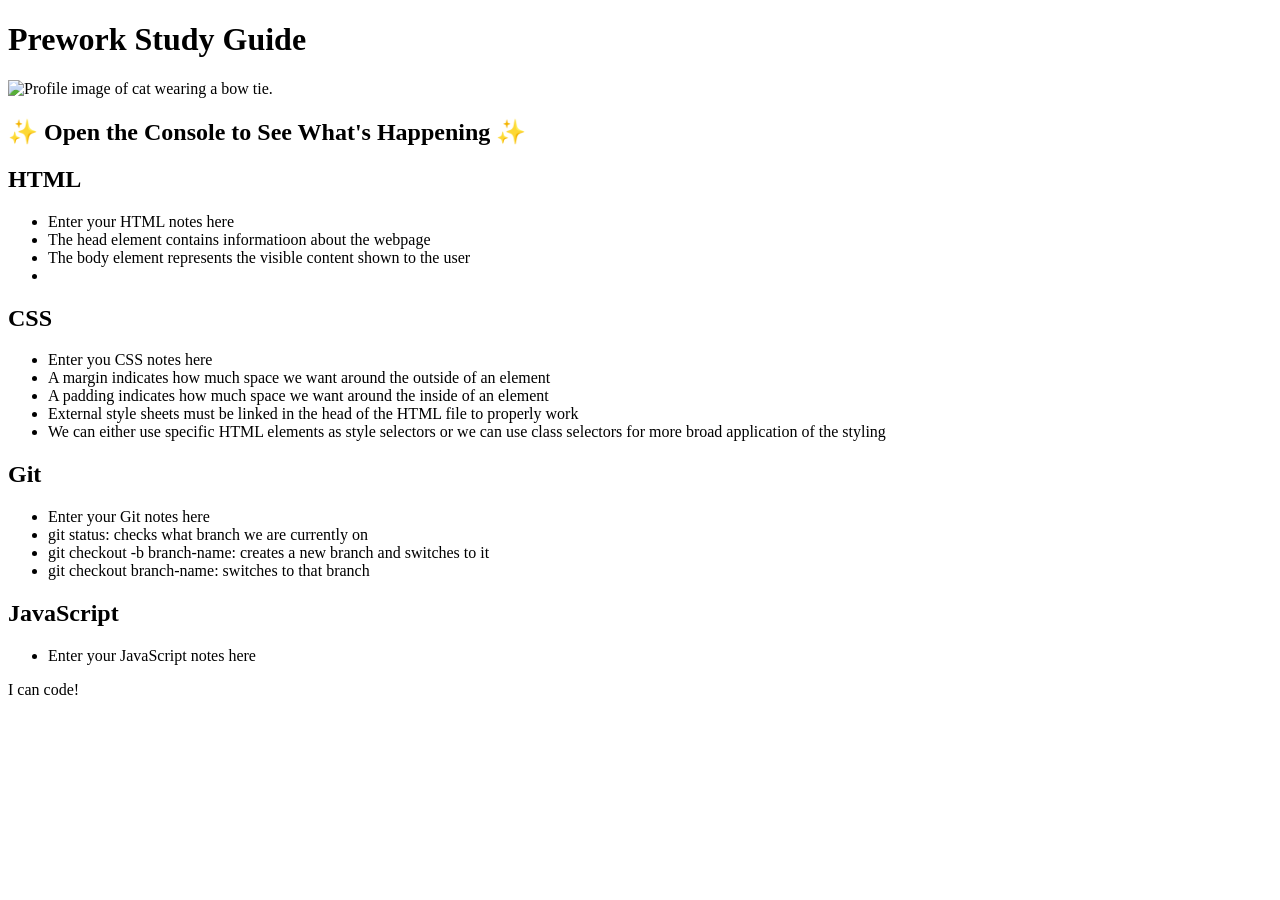
==== index.html @ a7e807df "moved index.html" ====
<!DOCTYPE html>
<html lang="en">
  <head>
    <meta charset="UTF-8" />
    <meta http-equiv="X-UA-Compatible" content="IE=edge" />
    <meta name="viewport" content="width=device-width, initial-scale=1.0" />
    <title>Prework Study Guide</title>
    <link rel="stylesheet" href="./assets/style.css"
  </head>
  <body>
    <header id="top">
      <h1>Prework Study Guide</h1>
      <img src="./assets/bowtie-cat.png" alt="Profile image of cat wearing a bow tie." />
      <h2>✨ Open the Console to See What's Happening ✨</h2>
    </header>
    <main>
      <section class="card" id="html-section">
        <h2>HTML</h2>
        <ul>
          <li>Enter your HTML notes here</li>
          <li>The head element contains informatioon about the webpage</li>
          <li>The body element represents the visible content shown to the user</li>
          <li></li>
        </ul>
      </section>

      <section class="card" id="css-section">
        <h2>CSS</h2>
        <ul>
          <li>Enter you CSS notes here</li>
          <li>A margin indicates how much space we want around the outside of an element</li>
          <li>A padding indicates how much space we want around the inside of an element</li>
          <li>External style sheets must be linked in the head of the HTML file to properly work</li>
          <li>We can either use specific HTML elements as style selectors or we can use class selectors for more broad application of the styling</li>
        </ul>
      </section>

      <section class="card" id="git-section">
        <h2>Git</h2>
        <ul>
          <li>Enter your Git notes here</li>
          <li>git status: checks what branch we are currently on</li>
          <li>git checkout -b branch-name: creates a new branch and switches to it</li>
          <li>git checkout branch-name: switches to that branch</li>
        </ul>
      </section>

      <section class="card" id="javascript-section">
        <h2>JavaScript</h2>
        <ul>
          <li>Enter your JavaScript notes here</li>
        </ul>
      </section>
    </main>

    <footer>
      <p>I can code!</p>
    </footer>
    <script src="./assets/script.js"></script>
  </body>
</html>
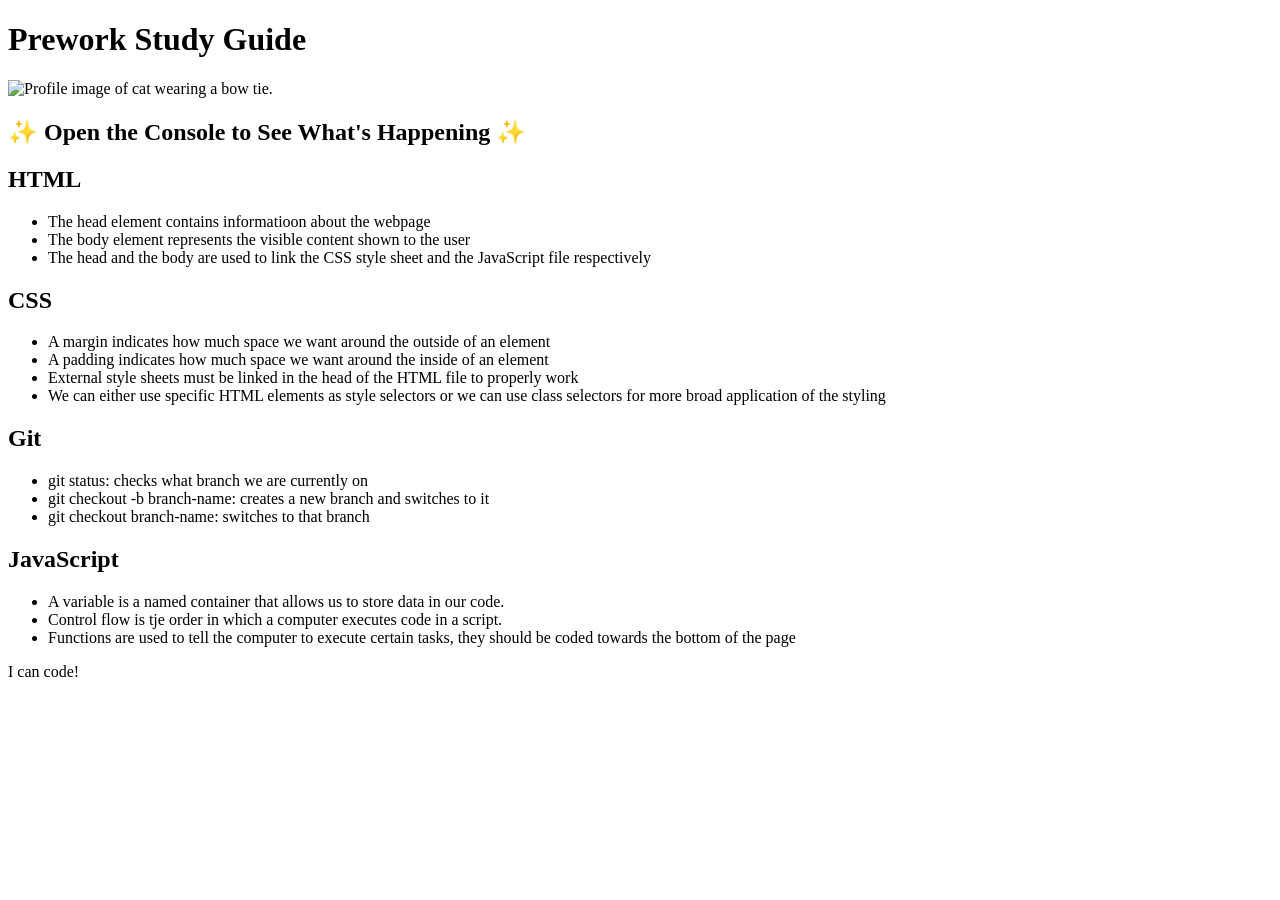
==== commit bdfe6875: "Merge branch 'main' of github.com:AidanLewis203/prework-study-guide into feature/edit-directories" ====
--- a/index.html
+++ b/index.html
@@ -17,17 +17,15 @@
       <section class="card" id="html-section">
         <h2>HTML</h2>
         <ul>
-          <li>Enter your HTML notes here</li>
           <li>The head element contains informatioon about the webpage</li>
           <li>The body element represents the visible content shown to the user</li>
-          <li></li>
+          <li>The head and the body are used to link the CSS style sheet and the JavaScript file respectively</li>
         </ul>
       </section>
 
       <section class="card" id="css-section">
         <h2>CSS</h2>
         <ul>
-          <li>Enter you CSS notes here</li>
           <li>A margin indicates how much space we want around the outside of an element</li>
           <li>A padding indicates how much space we want around the inside of an element</li>
           <li>External style sheets must be linked in the head of the HTML file to properly work</li>
@@ -38,7 +36,6 @@
       <section class="card" id="git-section">
         <h2>Git</h2>
         <ul>
-          <li>Enter your Git notes here</li>
           <li>git status: checks what branch we are currently on</li>
           <li>git checkout -b branch-name: creates a new branch and switches to it</li>
           <li>git checkout branch-name: switches to that branch</li>
@@ -48,7 +45,9 @@
       <section class="card" id="javascript-section">
         <h2>JavaScript</h2>
         <ul>
-          <li>Enter your JavaScript notes here</li>
+          <li>A variable is a named container that allows us to store data in our code.</li>
+          <li>Control flow is tje order in which a computer executes code in a script.</li>
+          <li>Functions are used to tell the computer to execute certain tasks, they should be coded towards the bottom of the page </li>
         </ul>
       </section>
     </main>
